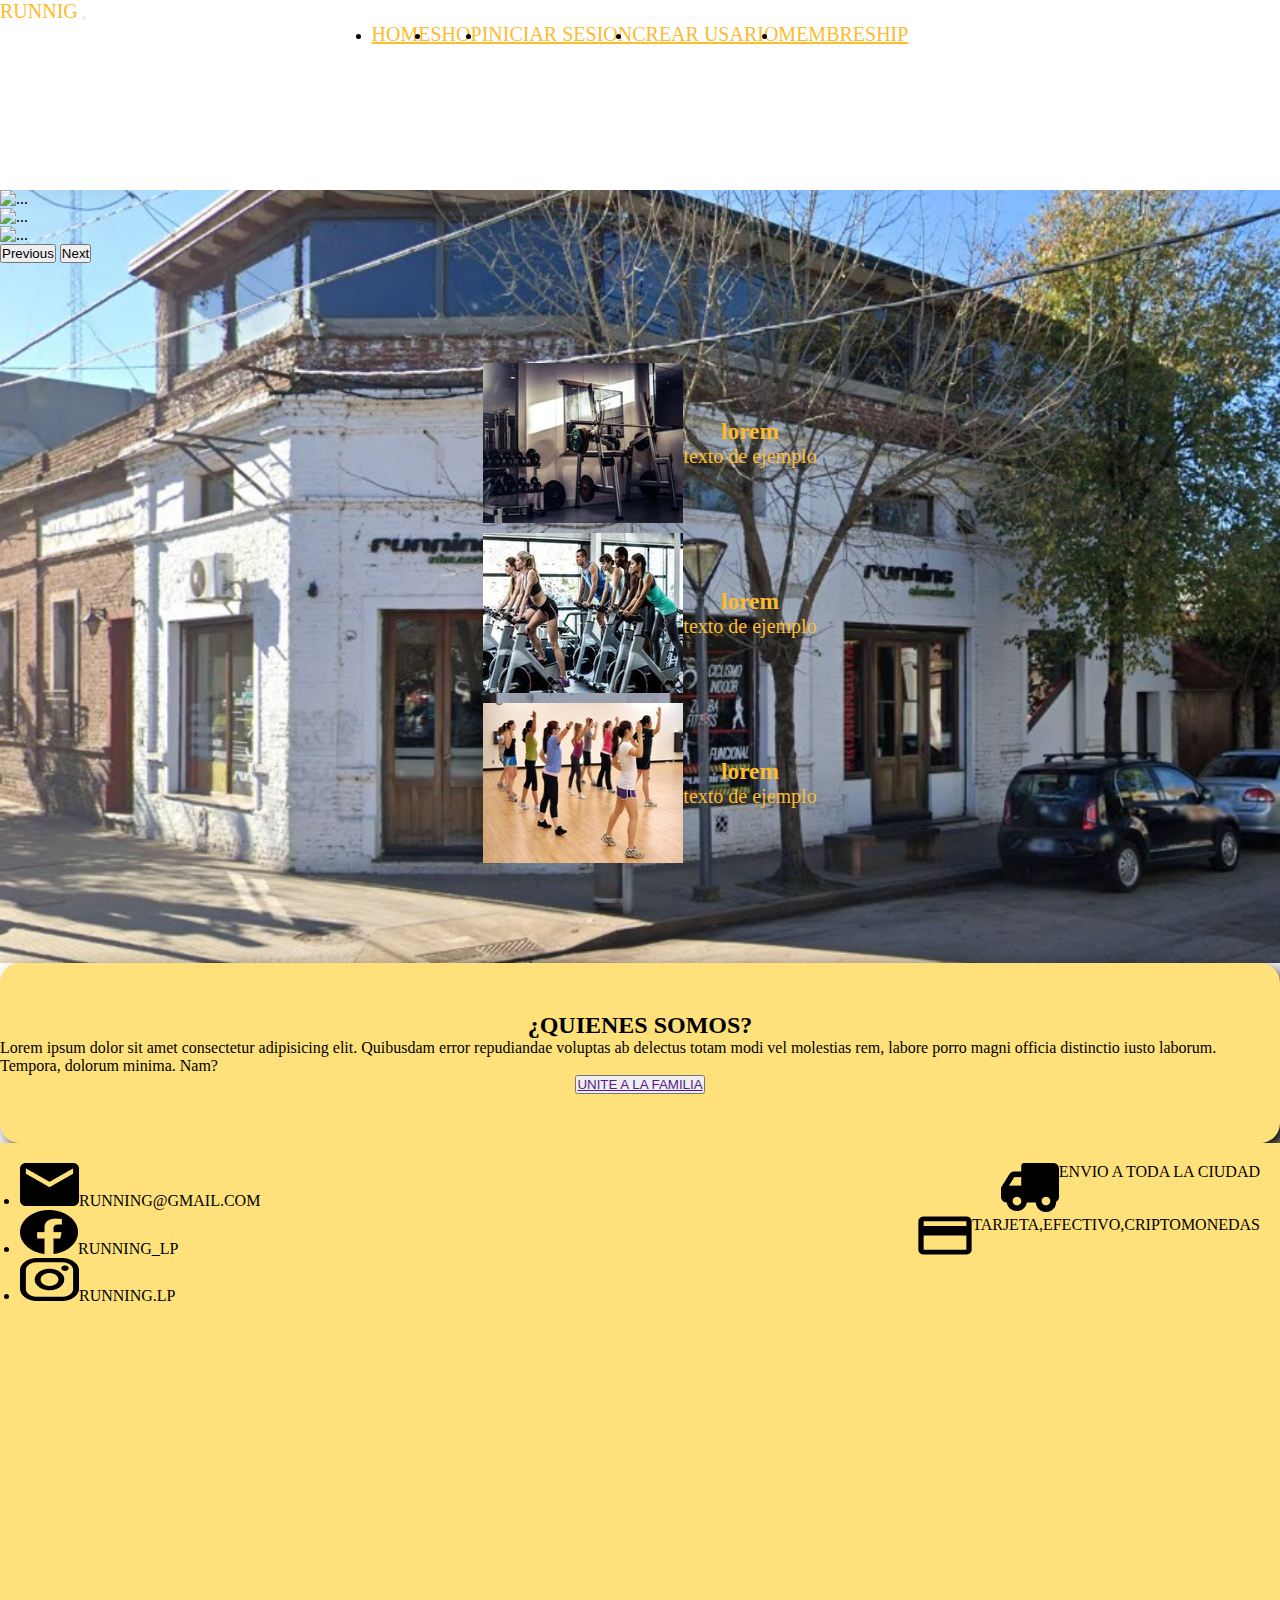
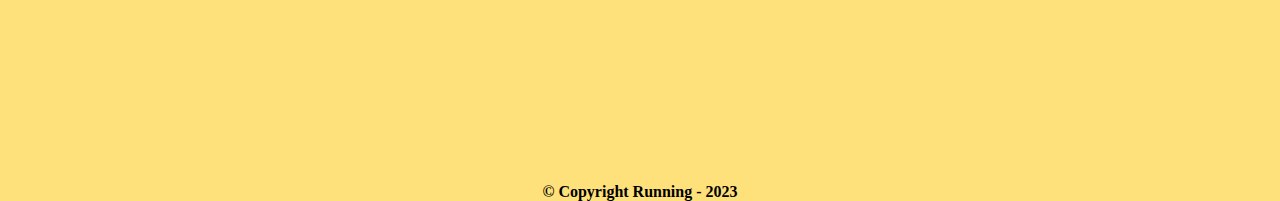
==== index.html @ c7aafeae "index responsive" ====
<!DOCTYPE html>
<html lang="en">
<head>
    <meta charset="UTF-8">
    <meta name="viewport" content="width=device-width, initial-scale=1.0">
    <title>Document</title>
    <link href="https://cdn.jsdelivr.net/npm/bootstrap@5.3.1/dist/css/bootstrap.min.css" rel="stylesheet" integrity="sha384-4bw+/aepP/YC94hEpVNVgiZdgIC5+VKNBQNGCHeKRQN+PtmoHDEXuppvnDJzQIu9" crossorigin="anonymous">
    <link rel="stylesheet" href="./css/style.css">
</head>
<body>
<header>
    <nav class="navbar navbar-expand-lg bg-dark">
        <div class="container-fluid">
            <a class="navbar-item " href="#">RUNNIG</a>
            <button class="navbar-toggler" type="button" data-bs-toggle="collapse" data-bs-target="#navbarNav" aria-controls="navbarNav" aria-expanded="false" aria-label="Toggle navigation">
                <span class="navbar-toggler-icon"></span>
            </button>
            <div class="collapse navbar-collapse" id="navbarNav">
                <ul class="navbar-nav">
            <li class="nav-item">
                <a class="nav-link" href="#">HOME</a>
            </li>
            <li class="nav-item">
                <a class="nav-link" href="#">SHOP</a>
            </li>
            <li class="nav-item">
                <a class="nav-link" href="#">INICIAR SESION</a>
            </li>
            <li class="nav-item">
                <a class="nav-link" href="#">CREAR USARIO</a>
            </li>
            <li class="nav-item">
                <a class="nav-link" href="#">MEMBRESHIP</a>
            </li>
            </ul>
        </div>
    </div>
</nav>
</header>
        <main class="bootstrap d-flex  container-fluid">
            <div id="carouselExample" class="carousel slide" style="width: 100%; margin-top: 9rem;">
                <div class="carousel-inner">
                <div class="carousel-item active">
                    <img src="https://images.unsplash.com/photo-1605296867304-46d5465a13f1?ixlib=rb-4.0.3&ixid=M3wxMjA3fDB8MHxzZWFyY2h8MTV8fGdpbW5hc2lvfGVufDB8fDB8fHww&auto=format&fit=crop&w=500&q=60" class="d-block w-100" alt="...">
                </div>
                <div class="carousel-item">
                    <img src="https://images.unsplash.com/photo-1541534741688-6078c6bfb5c5?ixlib=rb-4.0.3&ixid=M3wxMjA3fDB8MHxzZWFyY2h8Mjd8fGVqZXJjaWNpb3xlbnwwfHwwfHx8MA%3D%3D&auto=format&fit=crop&w=500&q=60" class="d-block w-100" alt="...">
                </div>
                <div class="carousel-item">
                    <img src="https://images.unsplash.com/photo-1583454110551-21f2fa2afe61?ixlib=rb-4.0.3&ixid=M3wxMjA3fDB8MHxzZWFyY2h8MjZ8fGVqZXJjaWNpb3xlbnwwfHwwfHx8MA%3D%3D&auto=format&fit=crop&w=500&q=60" class="d-block w-100" alt="...">
                </div>
                </div>
                <button class="carousel-control-prev" type="button" data-bs-target="#carouselExample" data-bs-slide="prev">
                <span class="carousel-control-prev-icon" aria-hidden="true"></span>
                <span class="visually-hidden">Previous</span>
                </button>
                <button class="carousel-control-next" type="button" data-bs-target="#carouselExample" data-bs-slide="next">
                <span class="carousel-control-next-icon" aria-hidden="true"></span>
                <span class="visually-hidden">Next</span>
                </button>
              </div>

    <div class="image-section">
        <section class="alvin">
            <div class="aside">
                <div class="aside">
                    <img class="fotico" src="./assets/img/imagen-1.jpeg" alt="">
                    <div class="colores">
                        <h3>lorem</h3>
                        <p>texto de ejemplo</p>
                    </div>
                </div>
            </div>
            <div class="aside">
                <div class="aside">
                    <img class="fotico" src="./assets/img/imagen-2.jpg" alt="">
                    <div class="colores">
                        <h3>lorem</h3>
                        <p>texto de ejemplo</p>
                    </div>
                </div>
            </div>
            <div class="aside">
                <div class="aside">
                    <img class="fotico" src="./assets/img/imagen-3.jpg" alt="">
                    <div class="colores">
                        <h3>lorem</h3>
                        <p>texto de ejemplo</p>
                    </div>
                </div>
            </div>
        </section>
    </div>
        </main>
    <aside>
    <div class="flia">
    <h2>¿QUIENES SOMOS?</h2>
    <p>Lorem ipsum dolor sit amet consectetur adipisicing elit. Quibusdam error repudiandae voluptas ab delectus totam modi vel molestias rem, labore porro magni officia distinctio iusto laborum. Tempora, dolorum minima. Nam?</p>
    <button class="boton" type="submit"><a href="">UNITE A LA FAMILIA</a></button>
    </div>
    </aside>
    <footer>
        <div class="pie-pagina">
            <ul>
                <li class="items-pagina"><a href=""><img src="./assets/img/cartagmail.png"></a>RUNNING@GMAIL.COM</li>
                <li class="items-pagina"><a href=""><img src="./assets/img/facebok.png"></a>RUNNING_LP</li>
                <li class="items-pagina"><a href=""><img src="./assets/img/insta.png"></a>RUNNING.LP</li>
            </ul>
            <ul class="azi">
                <li class="items-pagina-2"><a href=""><img src="./assets/img/envio.png"></a>ENVIO A TODA LA CIUDAD
                </li>
                <li class="items-pagina-2"><a href=""><img
                            src="./assets/img/tarjeta.png"></a>TARJETA,EFECTIVO,CRIPTOMONEDAS</li>
            </ul>
        </div>
        <h4>© Copyright Running - 2023</h4>
</footer>

<script src="https://cdn.jsdelivr.net/npm/@popperjs/core@2.11.8/dist/umd/popper.min.js" integrity="sha384-I7E8VVD/ismYTF4hNIPjVp/Zjvgyol6VFvRkX/vR+Vc4jQkC+hVqc2pM8ODewa9r" crossorigin="anonymous"></script>
<script src="https://cdn.jsdelivr.net/npm/bootstrap@5.3.1/dist/js/bootstrap.min.js" integrity="sha384-Rx+T1VzGupg4BHQYs2gCW9It+akI2MM/mndMCy36UVfodzcJcF0GGLxZIzObiEfa" crossorigin="anonymous"></script>
</body>
</html>
---- css/style.css ----
*{
    margin: 0;
    padding: 0;
    box-sizing: border-box;

}

/*********************************INDEX.HTML******************************************/
/* DE ACA PARA ABAJO ES SOBRE EL HAEADER*/

/*ESTO PERTENECES AL HEADER*/
.navbar-nav li a {
    color: #fdbb2d;
    font-size: 20px;
    gap: .625rem;
}
.navbar-nav{
    display: flex;
    justify-content: center;
    align-items: center;
    width: 100%;
}
.navbar-nav a{
    display: flex;
    align-items: center;
    justify-content: center;
}
.navbar-item{
    text-decoration: none;
    color: #fdbb2d;
    font-size: 20px;
}
/*DE ACA PARA ABAJO ARRANCA EL MAIN*/
main{
    background-image:url(../assets/img/RUNINNNNjpg.jpg) ;
    background-repeat: no-repeat;
    background-position: center;
    background-size: cover;
}
.aside {
    display: flex;
    flex-direction: row;
    align-items: center;
    text-align: center;
}
.colores{
    color: #fdbb2d;
    font-size: 1.25rem;
}
.image-section {
    display: flex;
    width: 100%;
    height: 700px;
    margin-left: 10px;
    align-items: center;
    justify-content: center;
}
.fotico {
    width: 200px;
    height: 160px;
}
.carousel-inner img {
    width: 100%;
    max-height: 862px;
}
.carousel-inner{
    max-height:862px;
}
.alvin {
    display: grid;
    grid-template-columns: 1fr;
    grid-template-rows: repeat(3, auto);
    gap: 10px;
}
.caption {
    margin-top: 10px;
}
/*A PARTIR DE ACA PARA ABAJO ES ASIDE*/
.flia{
        display: flex;
        flex-direction: column;
        align-items: center;
        justify-content: center;
        height: 20vh;
        background-color: #FFE17B;
        border-radius: 20px;
        box-shadow: 10px 10px 20px black;

}
.boton{
    text-decoration: none;
}

/*DE ACA PARA ABAJO ES EL FOOTER */
footer{
    background-color:#FFE17B;
}
footer h4{
text-align: center;
}
.pie-pagina{
    display: flex;
    background-color: #FFE17B; 
    height: 40rem;
    list-style: none; 
    padding: 1.25rem; 
    justify-content: space-between; 

}
.items-pagina{
    margin-right: .625rem; 
}
.items-pagina-2{
    justify-content: end;
    display: flex;
    align-items: stretch;
    padding-bottom: -300px;
}

ul h4 {
    flex: 1; 
    text-align: center; 
    margin-top: 3.125rem; 
}


/***RESPOSIVEEEEE****/
@media (max-width: 1024px) {


/* Main Section */
.bootstrap{
    flex-direction: column;
}
.image-section {
    margin-top: 5rem;
    flex-direction: column; 
    align-items: center;
    justify-content: space-around;
}

.fotico {
    width: 150px;
    height: 120px;
}

.alvin {
    grid-template-columns: 1fr; 
    gap: 5px; 
}
/* Aside Section */
.flia {
    height: auto; 
    padding: 1.25rem; 
}
/* Footer */
.pie-pagina {
    height: auto; 
    padding: 1.25rem; 
}

.pie-pagina li {
    margin-right: 0; 
    margin-bottom: 10px; 
}






}
@media (max-width: 768px) {
    /* Header */
.navbar-nav li a {
    font-size: 16px;
    margin: 0 5px;
}

.navbar-toggler {
    display: block;
}
/* Main Section */
.bootstrap{
    flex-direction: column;
}
.image-section {
    margin-top: 3rem;
    flex-direction: column; 
    align-items: center;
    justify-content: space-around;
}

.fotico {
    width: 120px;
    height: 100px;
}

.alvin {
    grid-template-columns: 1fr; 
    gap: 5px;
}
/* Aside Section */
.flia {
    height: auto;
    padding: 1rem; 
}

}
@media (max-width: 425px) {
/* Header */
.navbar-nav li a {
    font-size: 14px;
    margin: 0 3px;
}
/* Main Section */
.bootstrap{
    flex-direction: column;
}
.image-section {
    margin-top: 2rem;
    flex-direction: column; /* Cambiar a disposición vertical */
    align-items: center;
    justify-content: space-around;
}

.fotico {
    width: 80px;
    height: 65px;
}

.alvin {
    grid-template-columns: 1fr; 
    gap: 5px;
}
/* Aside Section */
.flia {
    height: auto;
    padding: 0.5rem; 
}
/* Footer */
pie-pagina {
    display: flex;
    background-color: #FFE17B;
    height: 10px; 
    list-style: none;
    padding: 1.25rem;
    justify-content: space-between;
}


.pie-pagina li {
    margin-right: 0;
    margin-bottom: 8px;
    list-style: none;
}
.items-pagina{
    font-size: 10px;
}
.items-pagina-2{
    font-size: 10px;

}
}
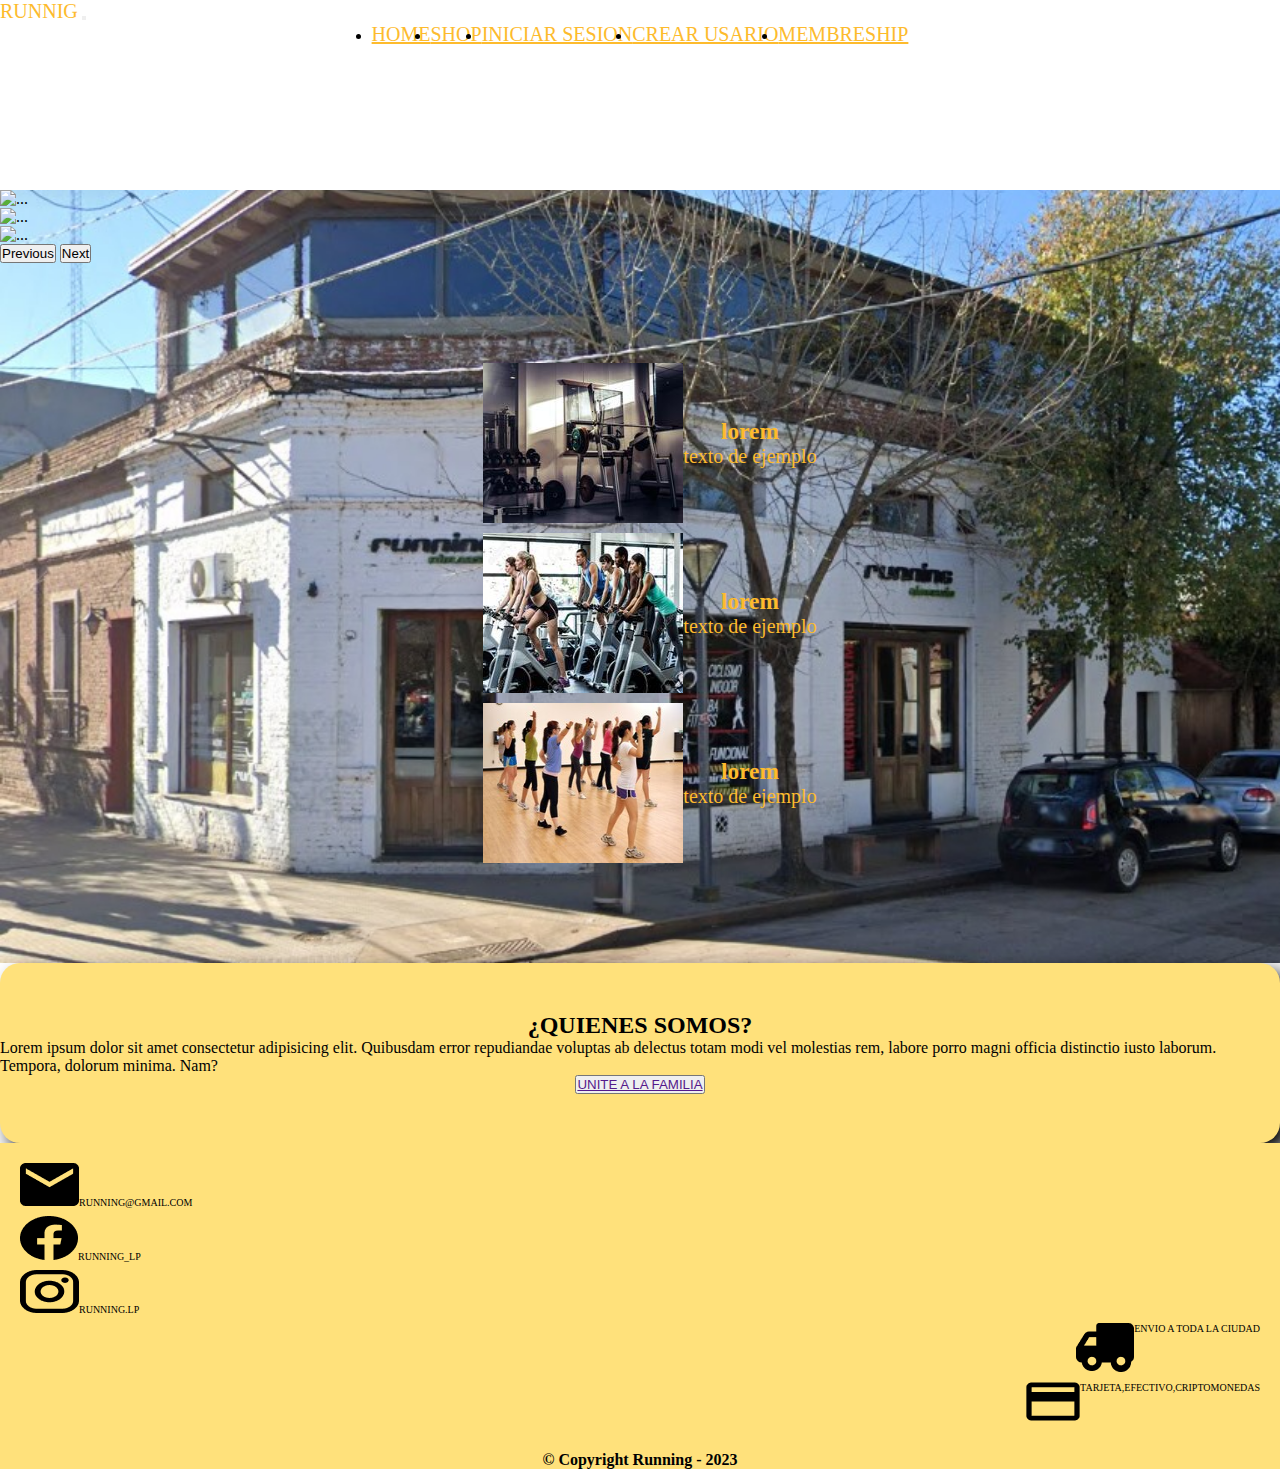
==== commit fe07c194: "index full responsive;)" ====
--- a/index.html
+++ b/index.html
@@ -21,7 +21,7 @@
                 <a class="nav-link" href="#">HOME</a>
             </li>
             <li class="nav-item">
-                <a class="nav-link" href="#">SHOP</a>
+                <a class="nav-link" href="./pages/shop.html">SHOP</a>
             </li>
             <li class="nav-item">
                 <a class="nav-link" href="#">INICIAR SESION</a>
@@ -99,7 +99,7 @@
     <button class="boton" type="submit"><a href="">UNITE A LA FAMILIA</a></button>
     </div>
     </aside>
-    <footer>
+    <footer class="footer">
         <div class="pie-pagina">
             <ul>
                 <li class="items-pagina"><a href=""><img src="./assets/img/cartagmail.png"></a>RUNNING@GMAIL.COM</li>
--- a/css/style.css
+++ b/css/style.css
@@ -153,23 +153,34 @@
     height: auto; 
     padding: 1.25rem; 
 }
-/* Footer */
+/*footerrrrr*/
+.footer{
+    display: flex;
+    flex-direction: column;
+}
 .pie-pagina {
-    height: auto; 
-    padding: 1.25rem; 
+    display: flex;
+    background-color: #FFE17B;
+    list-style: none;
+    padding: 1.25rem;
+    justify-content: space-between;
 }
 
 .pie-pagina li {
-    margin-right: 0; 
-    margin-bottom: 10px; 
-}
-
-
-
-
-
-
-}
+    margin-right: 0;
+    margin-bottom: 8px;
+    list-style: none;
+}
+.items-pagina{
+    font-size: 10px;
+}
+.items-pagina-2{
+    font-size: 10px;
+
+}
+}
+
+
 @media (max-width: 768px) {
     /* Header */
 .navbar-nav li a {
@@ -219,7 +230,7 @@
 }
 .image-section {
     margin-top: 2rem;
-    flex-direction: column; /* Cambiar a disposición vertical */
+    flex-direction: column; 
     align-items: center;
     justify-content: space-around;
 }
@@ -239,15 +250,17 @@
     padding: 0.5rem; 
 }
 /* Footer */
-pie-pagina {
+.footer{
+    display: flex;
+    flex-direction: column;
+}
+.pie-pagina {
     display: flex;
     background-color: #FFE17B;
-    height: 10px; 
     list-style: none;
     padding: 1.25rem;
     justify-content: space-between;
 }
-
 
 .pie-pagina li {
     margin-right: 0;
@@ -261,4 +274,58 @@
     font-size: 10px;
 
 }
-}+}
+@media (max-width: 320px) {
+    .container {
+        padding: 10px;
+    }
+    .carousel-inner img {
+        max-height: 100%; 
+    }
+}
+/*foooterrr*/
+.footer{
+    display: flex;
+    flex-direction: column;
+}
+.pie-pagina {
+    display: flex;
+    flex-direction: column;
+    background-color: #FFE17B;
+    list-style: none;
+    padding: 1.25rem;
+    height: auto;
+}
+
+.pie-pagina li {
+    margin-right: 0;
+    margin-bottom: 8px;
+    list-style: none;
+}
+.items-pagina{
+    font-size: 10px;
+}
+.items-pagina-2{
+    font-size: 10px;
+
+}
+
+
+/*DE ACA PARA ABAJO ARRANCA LA SEECION SHOP*/
+
+
+/*MAINN*/
+.grid-container {
+    display: grid;
+    grid-template-columns: repeat(4, 1fr); /* 4 columnas de tamaño igual */
+    grid-template-rows: repeat(3, 1fr); /* 3 filas de tamaño igual */
+    gap: 10px; /* Espacio entre las celdas */
+    width: 80%; /* Ajusta el ancho según tus necesidades */
+    margin: 0 auto; /* Centra el grid horizontalmente */
+}
+
+.item {
+    background-color: #ddd;
+    padding: 20px;
+    text-align: center;
+}
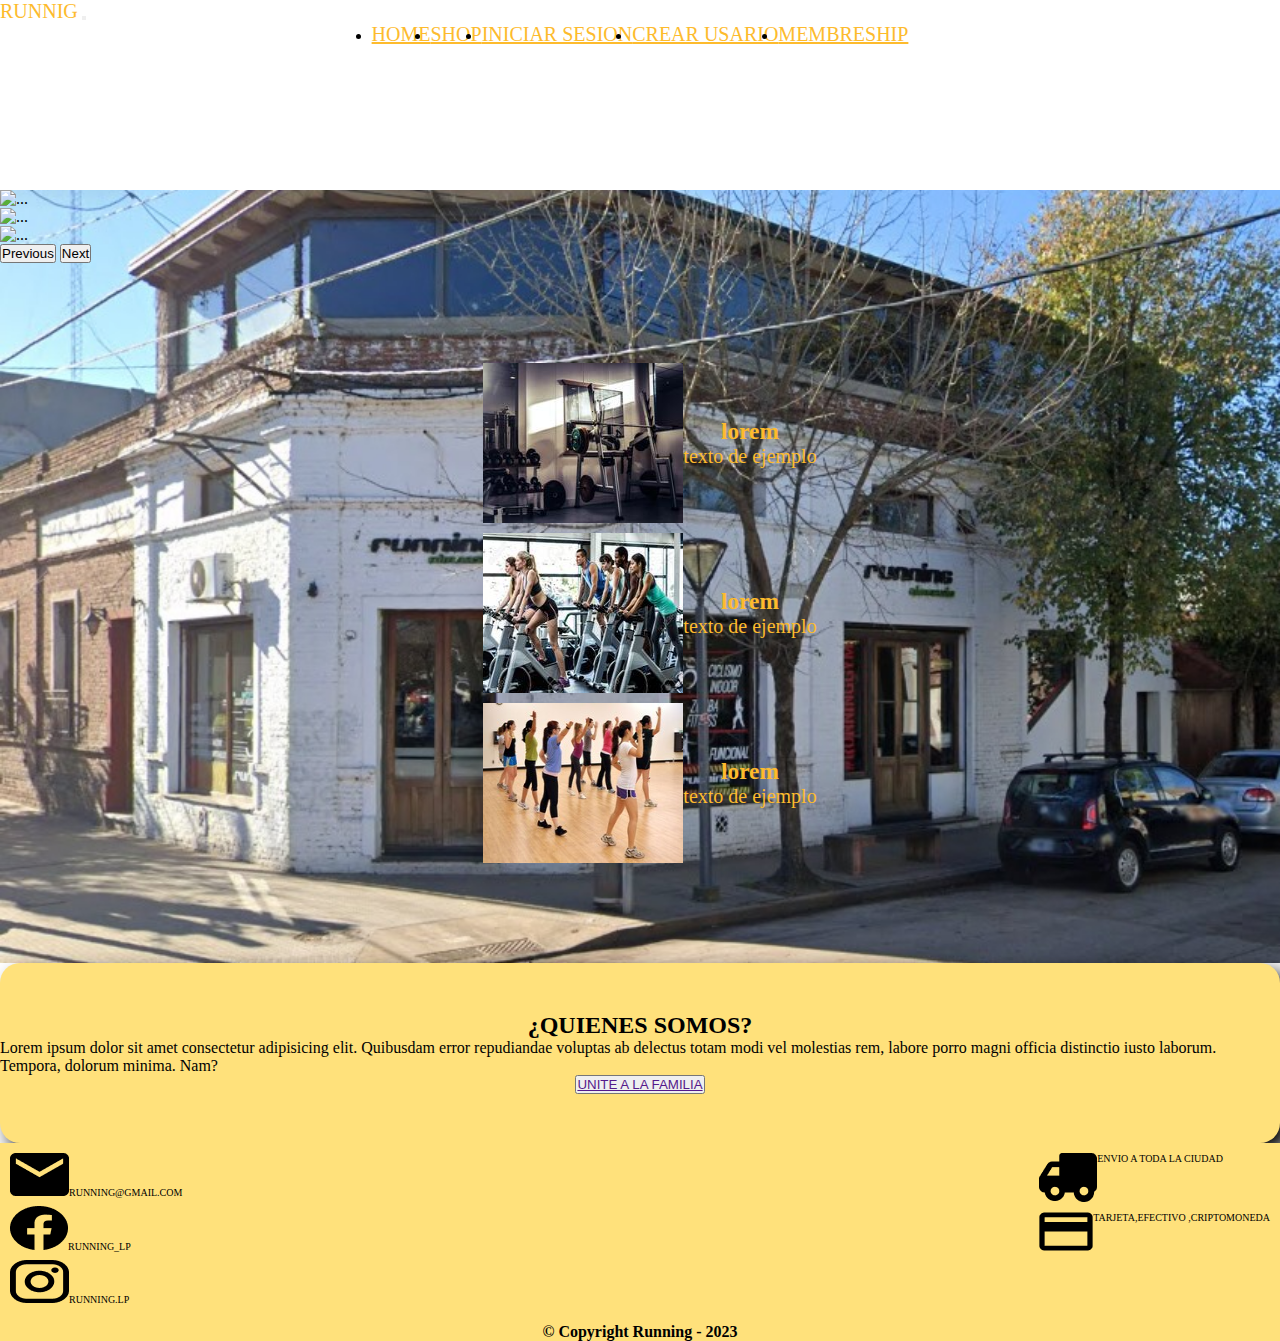
==== commit 0864972f: "agruegue el grid responsive  en shop" ====
--- a/index.html
+++ b/index.html
@@ -37,7 +37,7 @@
     </div>
 </nav>
 </header>
-        <main class="bootstrap d-flex  container-fluid">
+        <main class="bootstrap d-flex  container-fluid index">
             <div id="carouselExample" class="carousel slide" style="width: 100%; margin-top: 9rem;">
                 <div class="carousel-inner">
                 <div class="carousel-item active">
@@ -110,7 +110,8 @@
                 <li class="items-pagina-2"><a href=""><img src="./assets/img/envio.png"></a>ENVIO A TODA LA CIUDAD
                 </li>
                 <li class="items-pagina-2"><a href=""><img
-                            src="./assets/img/tarjeta.png"></a>TARJETA,EFECTIVO,CRIPTOMONEDAS</li>
+                            src="./assets/img/tarjeta.png"></a>TARJETA,EFECTIVO
+                        ,CRIPTOMONEDA</li>
             </ul>
         </div>
         <h4>© Copyright Running - 2023</h4>
@@ -118,5 +119,4 @@
 
 <script src="https://cdn.jsdelivr.net/npm/@popperjs/core@2.11.8/dist/umd/popper.min.js" integrity="sha384-I7E8VVD/ismYTF4hNIPjVp/Zjvgyol6VFvRkX/vR+Vc4jQkC+hVqc2pM8ODewa9r" crossorigin="anonymous"></script>
 <script src="https://cdn.jsdelivr.net/npm/bootstrap@5.3.1/dist/js/bootstrap.min.js" integrity="sha384-Rx+T1VzGupg4BHQYs2gCW9It+akI2MM/mndMCy36UVfodzcJcF0GGLxZIzObiEfa" crossorigin="anonymous"></script>
-</body>
-</html>+</body>--- a/css/style.css
+++ b/css/style.css
@@ -31,7 +31,7 @@
     font-size: 20px;
 }
 /*DE ACA PARA ABAJO ARRANCA EL MAIN*/
-main{
+.index{
     background-image:url(../assets/img/RUNINNNNjpg.jpg) ;
     background-repeat: no-repeat;
     background-position: center;
@@ -156,7 +156,7 @@
 /*footerrrrr*/
 .footer{
     display: flex;
-    flex-direction: column;
+
 }
 .pie-pagina {
     display: flex;
@@ -252,7 +252,6 @@
 /* Footer */
 .footer{
     display: flex;
-    flex-direction: column;
 }
 .pie-pagina {
     display: flex;
@@ -275,7 +274,7 @@
 
 }
 }
-@media (max-width: 320px) {
+@media(max-width: 320px) {
     .container {
         padding: 10px;
     }
@@ -290,11 +289,16 @@
 }
 .pie-pagina {
     display: flex;
-    flex-direction: column;
     background-color: #FFE17B;
     list-style: none;
-    padding: 1.25rem;
+    padding: 10px;
     height: auto;
+}
+.azi{
+    display: flex;
+    flex-direction: column;
+    align-items: baseline;
+    font-size: 10px;
 }
 
 .pie-pagina li {
@@ -315,17 +319,17 @@
 
 
 /*MAINN*/
+.shop{
+    background-color: #1C1E40;
+}
 .grid-container {
     display: grid;
-    grid-template-columns: repeat(4, 1fr); /* 4 columnas de tamaño igual */
-    grid-template-rows: repeat(3, 1fr); /* 3 filas de tamaño igual */
-    gap: 10px; /* Espacio entre las celdas */
-    width: 80%; /* Ajusta el ancho según tus necesidades */
-    margin: 0 auto; /* Centra el grid horizontalmente */
+    grid-template-columns: repeat(auto-fit,minmax(200px, 1fr));
+    gap: .3125rem;
 }
 
 .item {
-    background-color: #ddd;
+    background-color: #ee7e7e;
     padding: 20px;
     text-align: center;
 }
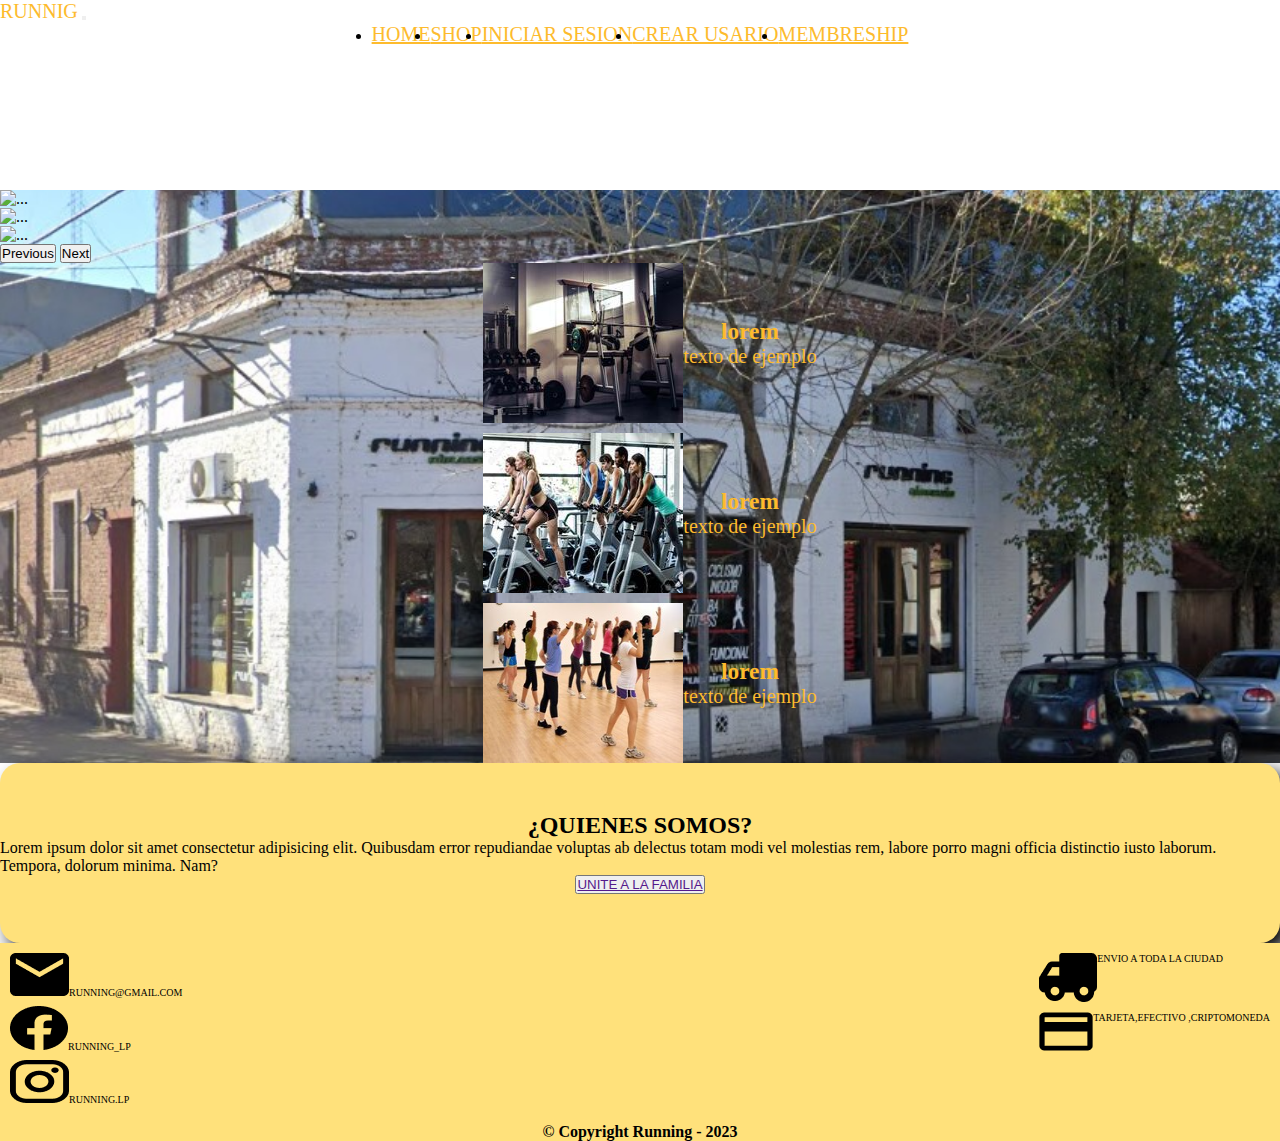
==== commit 91d38a4f: "ultimos detalles" ====
--- a/index.html
+++ b/index.html
@@ -24,13 +24,13 @@
                 <a class="nav-link" href="./pages/shop.html">SHOP</a>
             </li>
             <li class="nav-item">
-                <a class="nav-link" href="#">INICIAR SESION</a>
+                <a class="nav-link" href="./pages/iniciar-sesion.html">INICIAR SESION</a>
             </li>
             <li class="nav-item">
-                <a class="nav-link" href="#">CREAR USARIO</a>
+                <a class="nav-link" href="./pages/crear-sesion.html">CREAR USARIO</a>
             </li>
             <li class="nav-item">
-                <a class="nav-link" href="#">MEMBRESHIP</a>
+                <a class="nav-link" href="./pages/membresia.html">MEMBRESHIP</a>
             </li>
             </ul>
         </div>
@@ -92,14 +92,14 @@
         </section>
     </div>
         </main>
-    <aside>
+<aside>
     <div class="flia">
     <h2>¿QUIENES SOMOS?</h2>
     <p>Lorem ipsum dolor sit amet consectetur adipisicing elit. Quibusdam error repudiandae voluptas ab delectus totam modi vel molestias rem, labore porro magni officia distinctio iusto laborum. Tempora, dolorum minima. Nam?</p>
     <button class="boton" type="submit"><a href="">UNITE A LA FAMILIA</a></button>
     </div>
-    </aside>
-    <footer class="footer">
+</aside>
+<footer class="footer">
         <div class="pie-pagina">
             <ul>
                 <li class="items-pagina"><a href=""><img src="./assets/img/cartagmail.png"></a>RUNNING@GMAIL.COM</li>
--- a/css/style.css
+++ b/css/style.css
@@ -50,7 +50,7 @@
 .image-section {
     display: flex;
     width: 100%;
-    height: 700px;
+    height: auto;
     margin-left: 10px;
     align-items: center;
     justify-content: center;
@@ -255,6 +255,7 @@
 }
 .pie-pagina {
     display: flex;
+    flex-direction: column;
     background-color: #FFE17B;
     list-style: none;
     padding: 1.25rem;
@@ -320,7 +321,12 @@
 
 /*MAINN*/
 .shop{
-    background-color: #1C1E40;
+    background-color: #FFE17B;
+    min-height:85vh;
+}
+.ofertas{
+    color: #8bbe7b;
+    text-align: center;
 }
 .grid-container {
     display: grid;
@@ -329,7 +335,186 @@
 }
 
 .item {
-    background-color: #ee7e7e;
+    display: flex;
+    flex-direction: column;
+    align-items: center;
+    text-align: center;
+    background-image: url(https://images.unsplash.com/photo-1638536534984-0d98ccdb6af5?ixlib=rb-4.0.3&ixid=M3wxMjA3fDB8MHxzZWFyY2h8NXx8cGVzYXN8ZW58MHx8MHx8fDA%3D&auto=format&fit=crop&w=500&q=60);
+    
+}
+.item img {
+    max-width: 100%;
+    height: auto;
+    margin-top: 15px;
+}
+.item p {
+    color: #3b3931;
+    margin: 10px 0;
+}
+.item button {
+    background-color: #000000;
+    color: #fff;
+    border: none;
+    padding: 5px 10px;
+    border-radius: 5px;
+    cursor: pointer;
+
+}
+.item button a {
+    text-decoration: none;
+
+}
+.item button:hover {
+    background-color: #bf58e7;
+}
+
+.seccion-shop{
+    text-align: center;
+}
+
+.video {
+    display: flex;
+    justify-content: center;
+    align-items: center;
+    flex-wrap: wrap;
+}
+
+.video video {
+    max-width: 100%;
+    height: auto;
+    margin: 10px;
+}
+
+
+
+/*DE ACA PARA ABAJO ARRANCA SECCION INICIAR SESION*/
+.inicio-sesion {
+    margin: 0;
+    padding: 0;
+    display: flex;
+    justify-content: center;
+    align-items: center;
+    min-height: 100vh;
+    background-color: #FFE17B;
+}
+
+form {
+    background-color: white;
     padding: 20px;
-    text-align: center;
-}
+    border-radius: 10px;
+    box-shadow: 0 4px 6px rgba(0, 0, 0, 0.1);
+    width: 100%;
+    max-width: 400px;
+}
+
+.mb-3 {
+    margin-bottom: 15px;
+}
+
+.form-check {
+    margin-top: 15px;
+}
+.instalaciones{
+    display: flex;
+    flex-direction: column;
+
+    margin-left: 30px;
+}
+
+.inspiracion {
+    text-align: center; 
+
+    padding: 20px;
+}
+
+.inspiracion h3, .inspiracion p {
+    margin: 10px 0;
+}
+
+.inspiracion iframe {
+    width: 368px;
+    height: 656px;
+    max-width: 100%;
+    display: block;
+    margin: 0 auto; 
+}
+legend {
+    float: left;
+    width: 100%;
+    padding: 0;
+    margin-bottom: 0.5rem;
+    font-size: calc(1.275rem + .3vw);
+    line-height: inherit;
+    text-align: center;
+}
+.contenedor{
+    background-color: #FFE17B;
+    display: flex;
+    flex-direction: column;
+    align-items: center;
+}
+.fondo-amarillo{
+    background-color: #FFE17B;
+    text-align: center;
+}
+.crear-usario{
+    background-color: #FFE17B;
+}
+/* DE ACA PARA ABAJO ARRANCA LA SECCION DE MEMBRESIA */
+
+.membreship{
+    background-color: #FFE17B;
+    min-height:85vh;
+}
+.membreship h1{
+    text-align: center;
+}
+
+.membresias {
+    display: flex;
+    padding: 20px;
+    justify-content: space-evenly;
+    margin-top: 50px;
+}
+
+.membresia-card {
+    background-color: #945f5f;
+    border-radius: 5px;
+    padding: 20px;
+    box-shadow: 0 2px 4px rgba(0, 0, 0, 0.1);
+    width: 300px;
+    text-align: center;
+    color: #000000;
+    font-size: 20px;
+}
+
+.membresia-card h2 {
+    font-size: 1.5rem;
+    margin-bottom: 10px;
+}
+
+.membresia-card p {
+    margin: 10px 0;
+}
+/* Estilos para el botón */
+.adquirir-button {
+    display: inline-block;
+    padding: 10px 20px;
+    background-color: #2b3236d7;
+    color: #fff;
+    border: none;
+    border-radius: 5px;
+    text-align: center;
+    text-decoration: none;
+    cursor: pointer;
+    transition: background-color 0.3s ease-in-out;
+}
+
+.adquirir-button a {
+    color: #fff;
+    text-decoration: none;
+}
+
+.adquirir-button:hover {
+    background-color: #d4e020;
+}
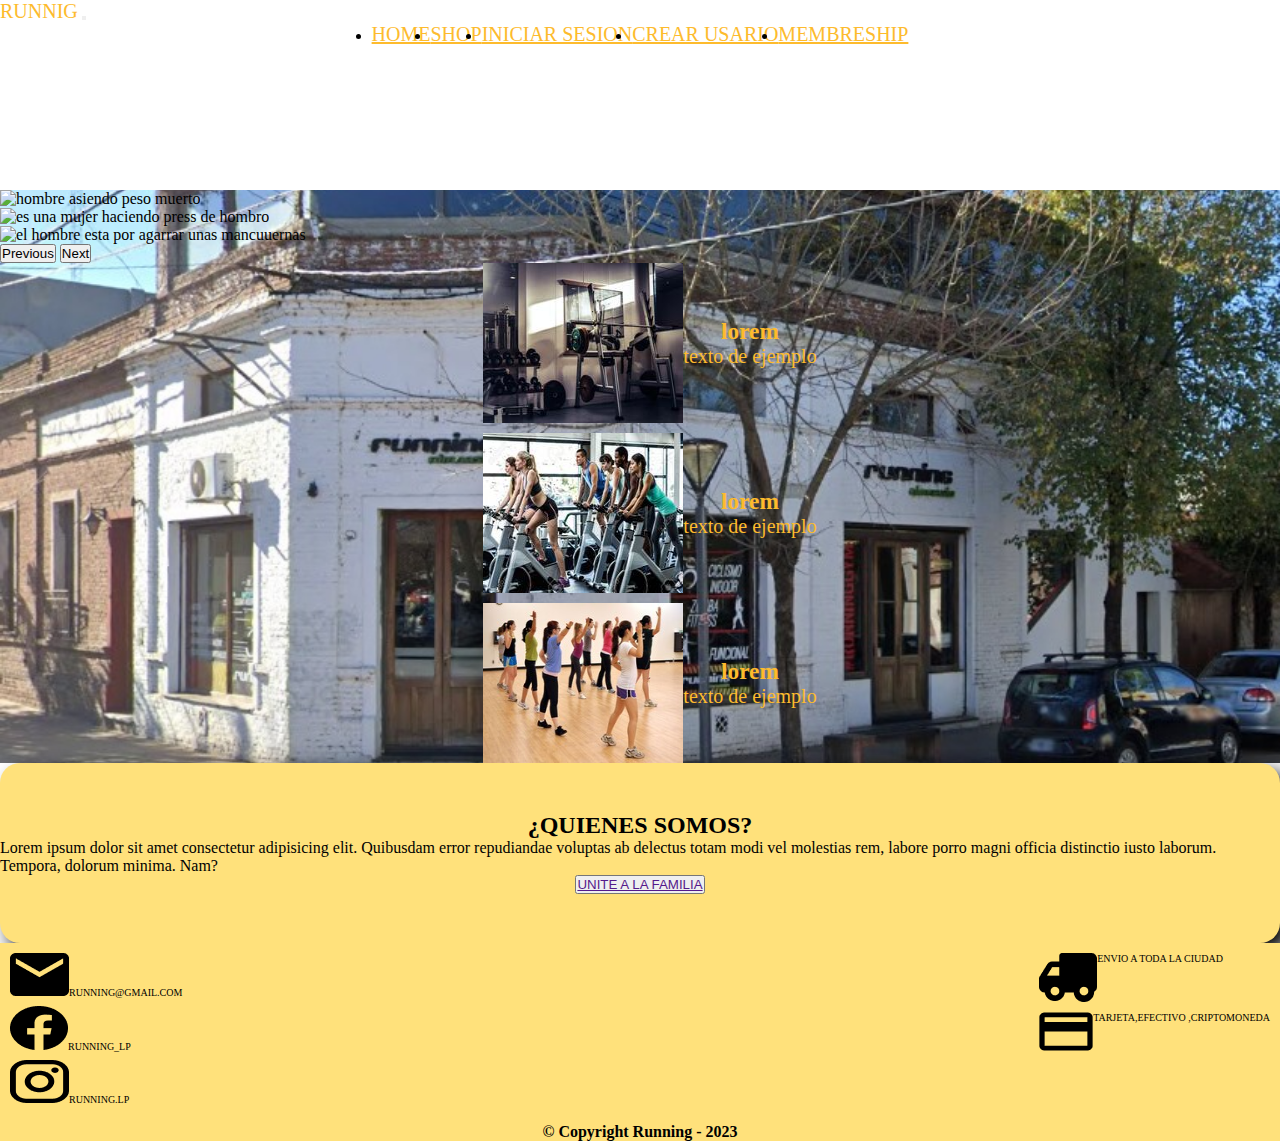
==== commit 57949bc5: "SEGUNDA PRE ENTREGA con sus respectivas correciones" ====
--- a/index.html
+++ b/index.html
@@ -16,7 +16,7 @@
                 <span class="navbar-toggler-icon"></span>
             </button>
             <div class="collapse navbar-collapse" id="navbarNav">
-                <ul class="navbar-nav">
+                <ul class="navbar-nav menu-navegacion">
             <li class="nav-item">
                 <a class="nav-link" href="#">HOME</a>
             </li>
@@ -41,13 +41,13 @@
             <div id="carouselExample" class="carousel slide" style="width: 100%; margin-top: 9rem;">
                 <div class="carousel-inner">
                 <div class="carousel-item active">
-                    <img src="https://images.unsplash.com/photo-1605296867304-46d5465a13f1?ixlib=rb-4.0.3&ixid=M3wxMjA3fDB8MHxzZWFyY2h8MTV8fGdpbW5hc2lvfGVufDB8fDB8fHww&auto=format&fit=crop&w=500&q=60" class="d-block w-100" alt="...">
+                    <img src="https://images.unsplash.com/photo-1605296867304-46d5465a13f1?ixlib=rb-4.0.3&ixid=M3wxMjA3fDB8MHxzZWFyY2h8MTV8fGdpbW5hc2lvfGVufDB8fDB8fHww&auto=format&fit=crop&w=500&q=60" class="d-block w-100" alt="hombre asiendo peso muerto">
                 </div>
                 <div class="carousel-item">
-                    <img src="https://images.unsplash.com/photo-1541534741688-6078c6bfb5c5?ixlib=rb-4.0.3&ixid=M3wxMjA3fDB8MHxzZWFyY2h8Mjd8fGVqZXJjaWNpb3xlbnwwfHwwfHx8MA%3D%3D&auto=format&fit=crop&w=500&q=60" class="d-block w-100" alt="...">
+                    <img src="https://images.unsplash.com/photo-1541534741688-6078c6bfb5c5?ixlib=rb-4.0.3&ixid=M3wxMjA3fDB8MHxzZWFyY2h8Mjd8fGVqZXJjaWNpb3xlbnwwfHwwfHx8MA%3D%3D&auto=format&fit=crop&w=500&q=60" class="d-block w-100" alt="es una mujer haciendo press de hombro">
                 </div>
                 <div class="carousel-item">
-                    <img src="https://images.unsplash.com/photo-1583454110551-21f2fa2afe61?ixlib=rb-4.0.3&ixid=M3wxMjA3fDB8MHxzZWFyY2h8MjZ8fGVqZXJjaWNpb3xlbnwwfHwwfHx8MA%3D%3D&auto=format&fit=crop&w=500&q=60" class="d-block w-100" alt="...">
+                    <img src="https://images.unsplash.com/photo-1583454110551-21f2fa2afe61?ixlib=rb-4.0.3&ixid=M3wxMjA3fDB8MHxzZWFyY2h8MjZ8fGVqZXJjaWNpb3xlbnwwfHwwfHx8MA%3D%3D&auto=format&fit=crop&w=500&q=60" class="d-block w-100" alt="el hombre esta por agarrar unas mancuuernas ">
                 </div>
                 </div>
                 <button class="carousel-control-prev" type="button" data-bs-target="#carouselExample" data-bs-slide="prev">
@@ -119,4 +119,5 @@
 
 <script src="https://cdn.jsdelivr.net/npm/@popperjs/core@2.11.8/dist/umd/popper.min.js" integrity="sha384-I7E8VVD/ismYTF4hNIPjVp/Zjvgyol6VFvRkX/vR+Vc4jQkC+hVqc2pM8ODewa9r" crossorigin="anonymous"></script>
 <script src="https://cdn.jsdelivr.net/npm/bootstrap@5.3.1/dist/js/bootstrap.min.js" integrity="sha384-Rx+T1VzGupg4BHQYs2gCW9It+akI2MM/mndMCy36UVfodzcJcF0GGLxZIzObiEfa" crossorigin="anonymous"></script>
-</body>+</body>
+</html>--- a/css/style.css
+++ b/css/style.css
@@ -9,18 +9,18 @@
 /* DE ACA PARA ABAJO ES SOBRE EL HAEADER*/
 
 /*ESTO PERTENECES AL HEADER*/
-.navbar-nav li a {
+.menu-navegacion li a {
     color: #fdbb2d;
     font-size: 20px;
     gap: .625rem;
 }
-.navbar-nav{
+.menu-navegacion{
     display: flex;
     justify-content: center;
     align-items: center;
     width: 100%;
 }
-.navbar-nav a{
+.menu-navegacion a{
     display: flex;
     align-items: center;
     justify-content: center;
@@ -183,7 +183,7 @@
 
 @media (max-width: 768px) {
     /* Header */
-.navbar-nav li a {
+.menu-navegacion li a {
     font-size: 16px;
     margin: 0 5px;
 }
@@ -220,7 +220,7 @@
 }
 @media (max-width: 425px) {
 /* Header */
-.navbar-nav li a {
+.menu-navegacion li a {
     font-size: 14px;
     margin: 0 3px;
 }
